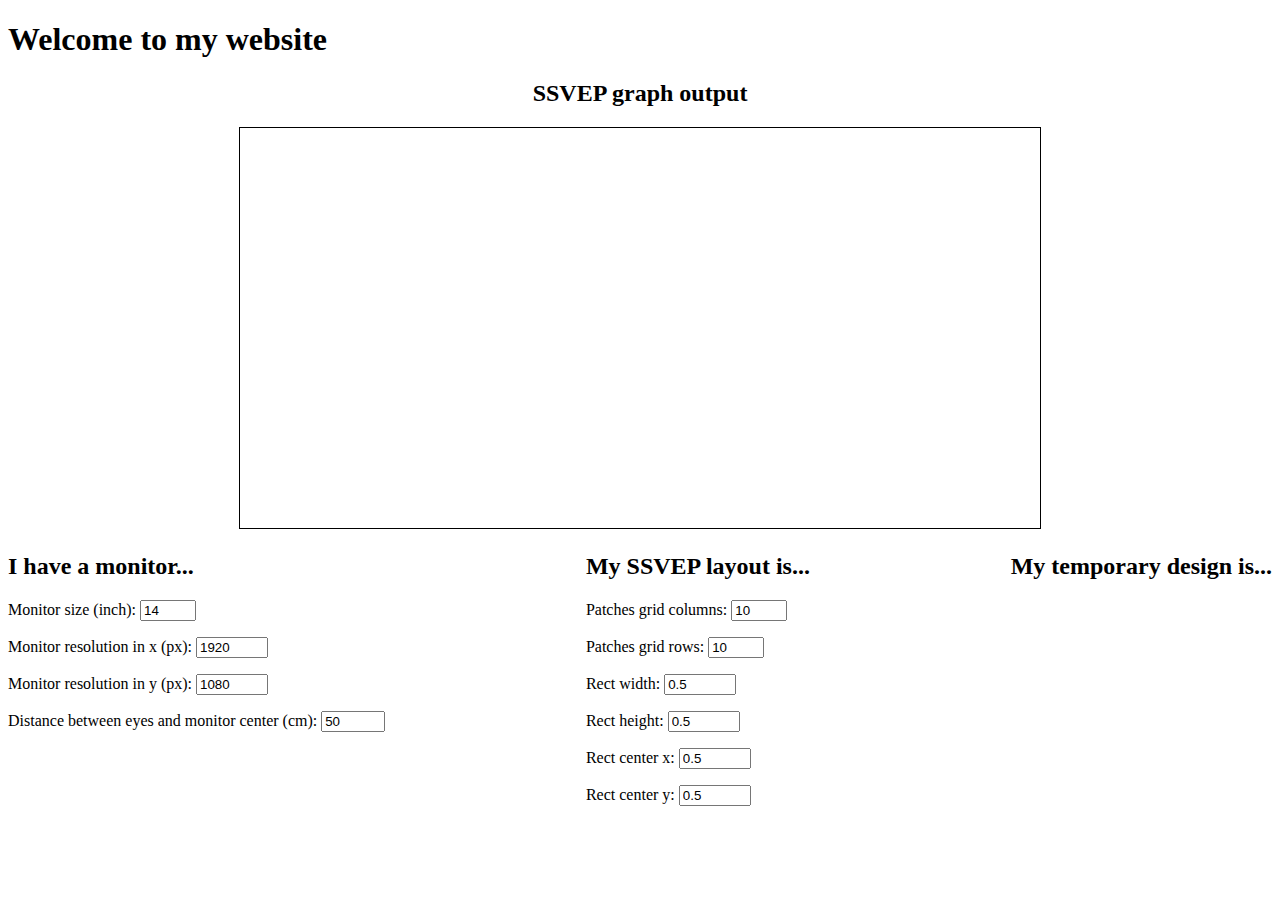
==== web/template/index.html @ 714a6a21 "Init commit" ====
<!DOCTYPE html>
<html lang="en">
<meta http-equiv="X-UA-Compatible" content="ie=edge">
<meta name="viewport" content="width=device-width, initial-scale=1.0">
<meta http-equiv="Content-Type" content="text/html;charset=UTF-8">

<head>

    <link rel="stylesheet" href="/static/css/style.css">
    <script src="/static/js/d3.v785.min.js"></script>

</head>

<body>
    <!--  -->
    <div>
        <h1>Welcome to my website</h1>
    </div>

    <!--  -->
    <div style="text-align: -webkit-center;">
        <h2>SSVEP graph output</h2>
        <canvas id="canvasSSVEPLayout" height="400px" width="800px" style="border:1px solid #000000;"></canvas>
    </div>

    <div style="display: flex; justify-content: space-between;">
        <!--  -->
        <div class="section">
            <h2>I have a monitor...</h2>
            <div class="controller">
                <p>
                    <span>Monitor size (inch):</span>
                    <input type="number" name="monitorSize" id="inputMonitorSize" value=14 step=1 min=9 max=27>
                </p>
                <p>
                    <span>Monitor resolution in x (px):</span>
                    <input type="number" name="monitorResolutionX" id="inputMonitorResolutionX" value=1920 step=1
                        min=800 max=3840>
                </p>
                <p>
                    <span>Monitor resolution in y (px):</span>
                    <input type="number" name="monitorResolutionY" id="inputMonitorResolutionY" value=1080 step=1
                        min=600 max=2160>
                </p>
                <p>
                    <span>Distance between eyes and monitor center (cm):</span>
                    <input type="number" name="distance" id="inputDistance" value=50 step=1 min=20 max=200>
                </p>
            </div>
        </div>

        <!--  -->
        <div class="section">
            <h2>My SSVEP layout is...</h2>
            <div class="controller">
                <p>
                    <span>Patches grid columns:</span>
                    <input type="number" name="patchesGridColumns" id="inputPatchesGridColumns" value=10 step=1 min=2
                        max=20>
                </p>
                <p>
                    <span>Patches grid rows:</span>
                    <input type="number" name="patchesGridRows" id="inputPatchesGridRows" value=10 step=1 min=2 max=20>
                </p>
                <p>
                    <span>Rect width:</span>
                    <input type="number" name="rectWidth" id="inputRectWidth" value=0.5 step=0.01 min=0.1 max=0.9>
                </p>
                <p>
                    <span>Rect height:</span>
                    <input type="number" name="rectHeight" id="inputRectHeight" value=0.5 step=0.01 min=0.1 max=0.9>
                </p>
                <p>
                    <span>Rect center x:</span>
                    <input type="number" name="rectCenterX" id="inputRectCenterX" value=0.5 step=0.01 min=0.1 max=0.9>
                </p>
                <p>
                    <span>Rect center y:</span>
                    <input type="number" name="rectCenterY" id="inputRectCenterY" value=0.5 step=0.01 min=0.1 max=0.9>
                </p>
            </div>
        </div>

        <!--  -->
        <div class="section">
            <h2>My temporary design is...</h2>
        </div>
    </div>


    <script src="static/js/commons.js"></script>
    <script src="static/js/handle-inputs.js"></script>

</body>

</html>
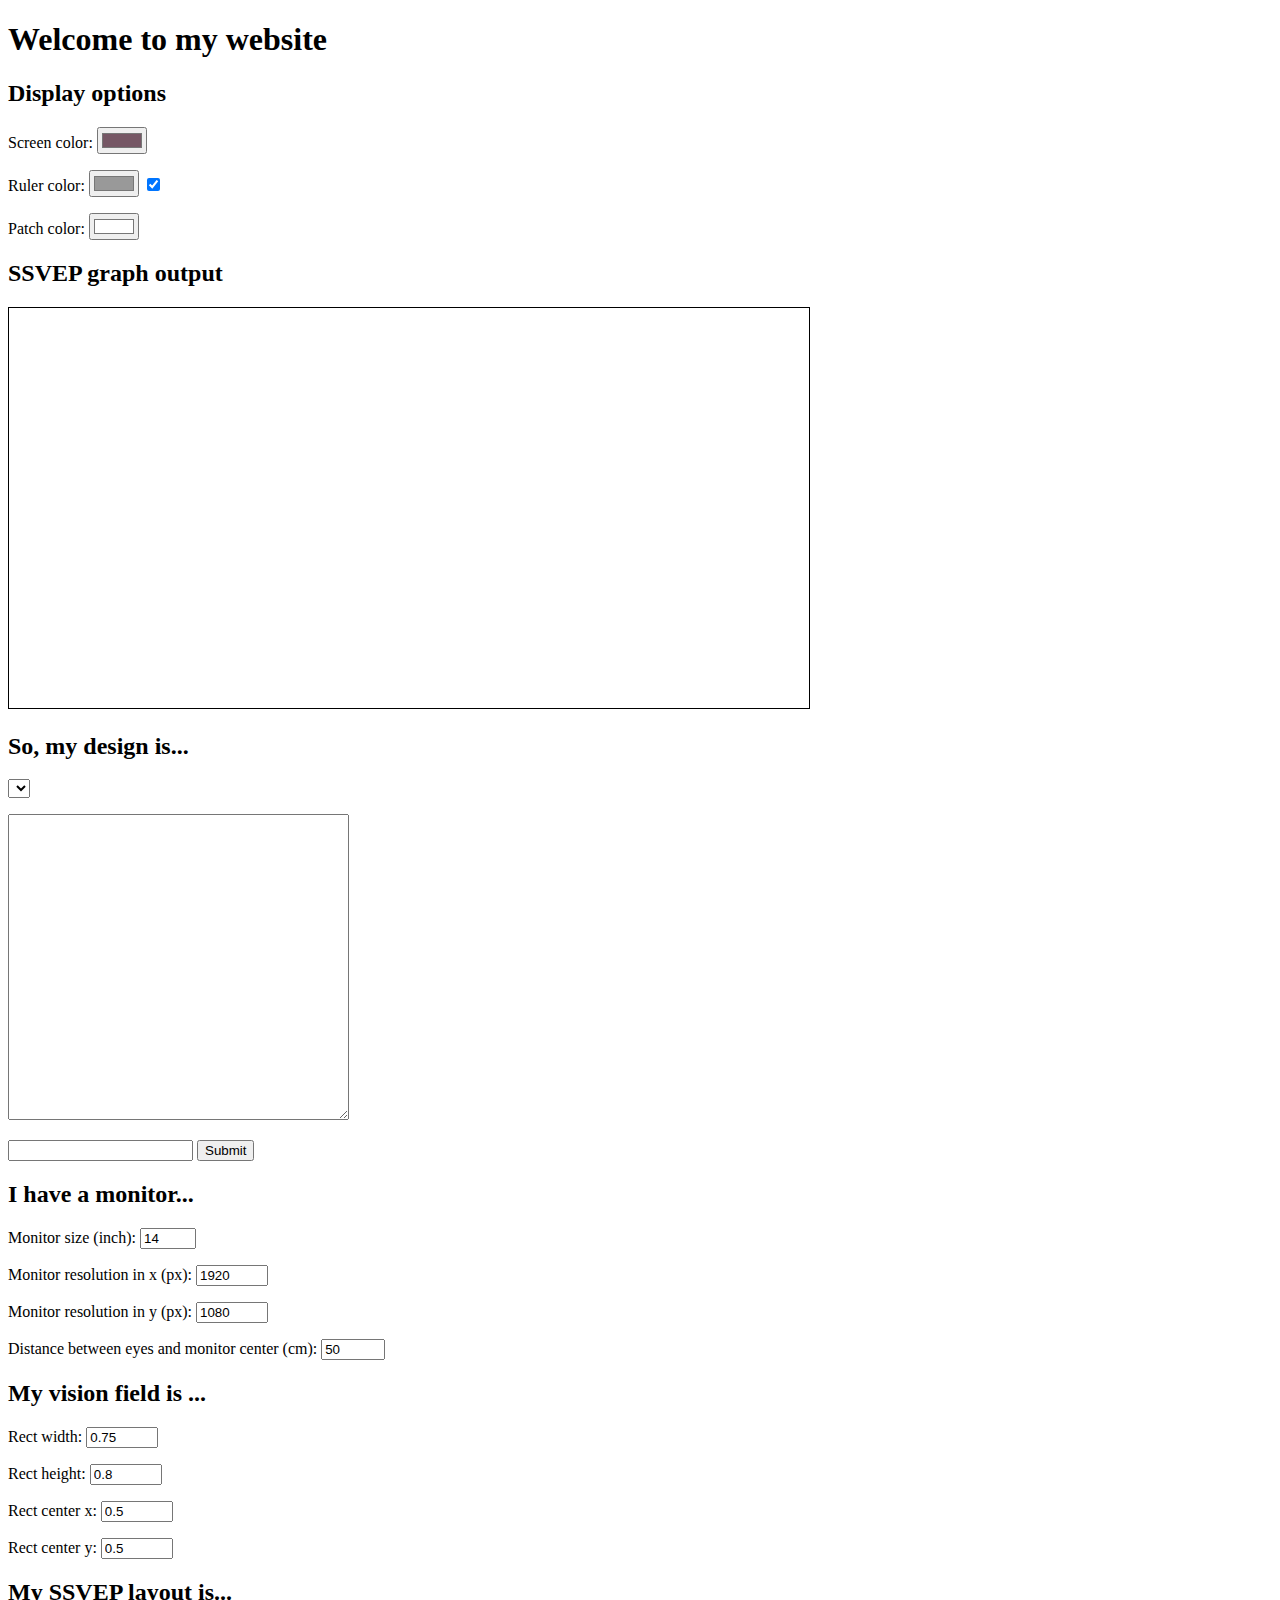
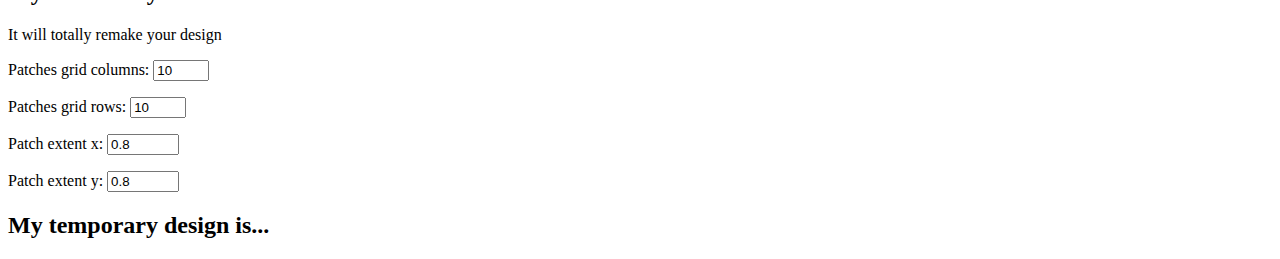
==== commit b78dbd1a: "Develop commit" ====
--- a/web/template/index.html
+++ b/web/template/index.html
@@ -18,66 +18,149 @@
     </div>
 
     <!--  -->
-    <div style="text-align: -webkit-center;">
-        <h2>SSVEP graph output</h2>
-        <canvas id="canvasSSVEPLayout" height="400px" width="800px" style="border:1px solid #000000;"></canvas>
+    <!-- <div style="text-align: -webkit-center;"> -->
+    <div class="flex">
+        <div>
+            <h2>Display options</h2>
+            <div class="controller">
+                <div>
+                    <p>Screen color:
+                        <input class="watchList" optionType="displayOption" type="color" name="screenColor"
+                            id="inputScreenColor" value="#765765">
+                    </p>
+                </div>
+                <div>
+                    <p>Ruler color:
+                        <input class="watchList" optionType="displayOption" type="color" name="rulerColor"
+                            id="inputRulerColor" value="#999999">
+                        <input class="watchList" optionType="displayOption" type="checkbox" name="rulerToggle"
+                            id="inputRulerToggle" checked="true">
+                    </p>
+                </div>
+                <div>
+                    <p>Patch color:
+                        <input class="watchList" optionType="displayOption" type="color" name="patchColor"
+                            id="inputPatchColor" value="#ffffff">
+                    </p>
+                </div>
+            </div>
+        </div>
+
+        <div>
+            <h2>SSVEP graph output</h2>
+            <canvas id="canvasSSVEPLayout" height="400px" width="800px" style="border:1px solid #000000;"></canvas>
+        </div>
+
+        <div>
+            <h2>So, my design is...</h2>
+            <div>
+                <select title="savedDesign" name="savedDesign" id="selectSavedDesign">
+                </select>
+            </div>
+            <form id='formCommitDesignText' action="commit" method="post">
+                <p>
+                    <textarea name="designText" id="textareaDesignText" cols="40" rows="20"></textarea>
+                </p>
+                <p>
+                    <input type="text" name="designName" id="inputDesignName">
+                    <input type="submit" value="Submit">
+                </p>
+            </form>
+        </div>
     </div>
 
-    <div style="display: flex; justify-content: space-between;">
+    <div class="flex">
         <!--  -->
         <div class="section">
             <h2>I have a monitor...</h2>
             <div class="controller">
-                <p>
-                    <span>Monitor size (inch):</span>
-                    <input type="number" name="monitorSize" id="inputMonitorSize" value=14 step=1 min=9 max=27>
-                </p>
-                <p>
-                    <span>Monitor resolution in x (px):</span>
-                    <input type="number" name="monitorResolutionX" id="inputMonitorResolutionX" value=1920 step=1
-                        min=800 max=3840>
-                </p>
-                <p>
-                    <span>Monitor resolution in y (px):</span>
-                    <input type="number" name="monitorResolutionY" id="inputMonitorResolutionY" value=1080 step=1
-                        min=600 max=2160>
-                </p>
-                <p>
-                    <span>Distance between eyes and monitor center (cm):</span>
-                    <input type="number" name="distance" id="inputDistance" value=50 step=1 min=20 max=200>
-                </p>
+                <div>
+                    <p>
+                        <span>Monitor size (inch):</span>
+                        <input class="watchList" optionType="displayOption" type="number" name="monitorSize"
+                            id="inputMonitorSize" value=14 step=1 min=9 max=27>
+                    </p>
+                    <p>
+                        <span>Monitor resolution in x (px):</span>
+                        <input class="watchList" optionType="displayOption" type="number" name="monitorResolutionX"
+                            id="inputMonitorResolutionX" value=1920 step=1 min=800 max=3840>
+                    </p>
+                    <p>
+                        <span>Monitor resolution in y (px):</span>
+                        <input class="watchList" optionType="displayOption" type="number" name="monitorResolutionY"
+                            id="inputMonitorResolutionY" value=1080 step=1 min=600 max=2160>
+                    </p>
+                </div>
+                <div>
+                    <p>
+                        <span>Distance between eyes and monitor center (cm):</span>
+                        <input class="watchList" optionType="displayOption" type="number" name="distance"
+                            id="inputDistance" value=50 step=1 min=20 max=200>
+                    </p>
+                </div>
+
+
+            </div>
+        </div>
+
+        <!--  -->
+        <div class="section">
+            <h2>My vision field is ...</h2>
+            <div class="controller">
+                <div>
+                    <p>
+                        <span>Rect width:</span>
+                        <input class="watchList" optionType="displayOption" type="number" name="rectWidth"
+                            id="inputRectWidth" value=0.75 step=0.01 min=0.1 max=1.0>
+                    </p>
+                    <p>
+                        <span>Rect height:</span>
+                        <input class="watchList" optionType="displayOption" type="number" name="rectHeight"
+                            id="inputRectHeight" value=0.8 step=0.01 min=0.1 max=1.0>
+                    </p>
+                    <p>
+                        <span>Rect center x:</span>
+                        <input class="watchList" optionType="displayOption" type="number" name="rectCenterX"
+                            id="inputRectCenterX" value=0.5 step=0.01 min=0.1 max=0.9>
+                    </p>
+                    <p>
+                        <span>Rect center y:</span>
+                        <input class="watchList" optionType="displayOption" type="number" name="rectCenterY"
+                            id="inputRectCenterY" value=0.5 step=0.01 min=0.1 max=0.9>
+                    </p>
+                </div>
             </div>
         </div>
 
         <!--  -->
         <div class="section">
             <h2>My SSVEP layout is...</h2>
+            <p class="attention">It will totally remake your design</p>
             <div class="controller">
-                <p>
-                    <span>Patches grid columns:</span>
-                    <input type="number" name="patchesGridColumns" id="inputPatchesGridColumns" value=10 step=1 min=2
-                        max=20>
-                </p>
-                <p>
-                    <span>Patches grid rows:</span>
-                    <input type="number" name="patchesGridRows" id="inputPatchesGridRows" value=10 step=1 min=2 max=20>
-                </p>
-                <p>
-                    <span>Rect width:</span>
-                    <input type="number" name="rectWidth" id="inputRectWidth" value=0.5 step=0.01 min=0.1 max=0.9>
-                </p>
-                <p>
-                    <span>Rect height:</span>
-                    <input type="number" name="rectHeight" id="inputRectHeight" value=0.5 step=0.01 min=0.1 max=0.9>
-                </p>
-                <p>
-                    <span>Rect center x:</span>
-                    <input type="number" name="rectCenterX" id="inputRectCenterX" value=0.5 step=0.01 min=0.1 max=0.9>
-                </p>
-                <p>
-                    <span>Rect center y:</span>
-                    <input type="number" name="rectCenterY" id="inputRectCenterY" value=0.5 step=0.01 min=0.1 max=0.9>
-                </p>
+
+                <div>
+                    <p>
+                        <span>Patches grid columns:</span>
+                        <input class="watchList" type="number" name="patchesGridColumns" id="inputPatchesGridColumns"
+                            value=10 step=1 min=1 max=20>
+                    </p>
+                    <p>
+                        <span>Patches grid rows:</span>
+                        <input class="watchList" type="number" name="patchesGridRows" id="inputPatchesGridRows" value=10
+                            step=1 min=1 max=20>
+                    </p>
+                    <p>
+                        <span>Patch extent x:</span>
+                        <input class="watchList" type="number" name="patchExtentX" id="inputPatchExtentX" value=0.8
+                            step=0.01 min=0.1 max=1.0>
+                    </p>
+
+                    <p>
+                        <span>Patch extent y:</span>
+                        <input class="watchList" type="number" name="patchExtentY" id="inputPatchExtentY" value=0.8
+                            step=0.01 min=0.1 max=1.0>
+                    </p>
+                </div>
             </div>
         </div>
 
@@ -90,6 +173,7 @@
 
     <script src="static/js/commons.js"></script>
     <script src="static/js/handle-inputs.js"></script>
+    <script src="static/js/session-manager.js"></script>
 
 </body>
 
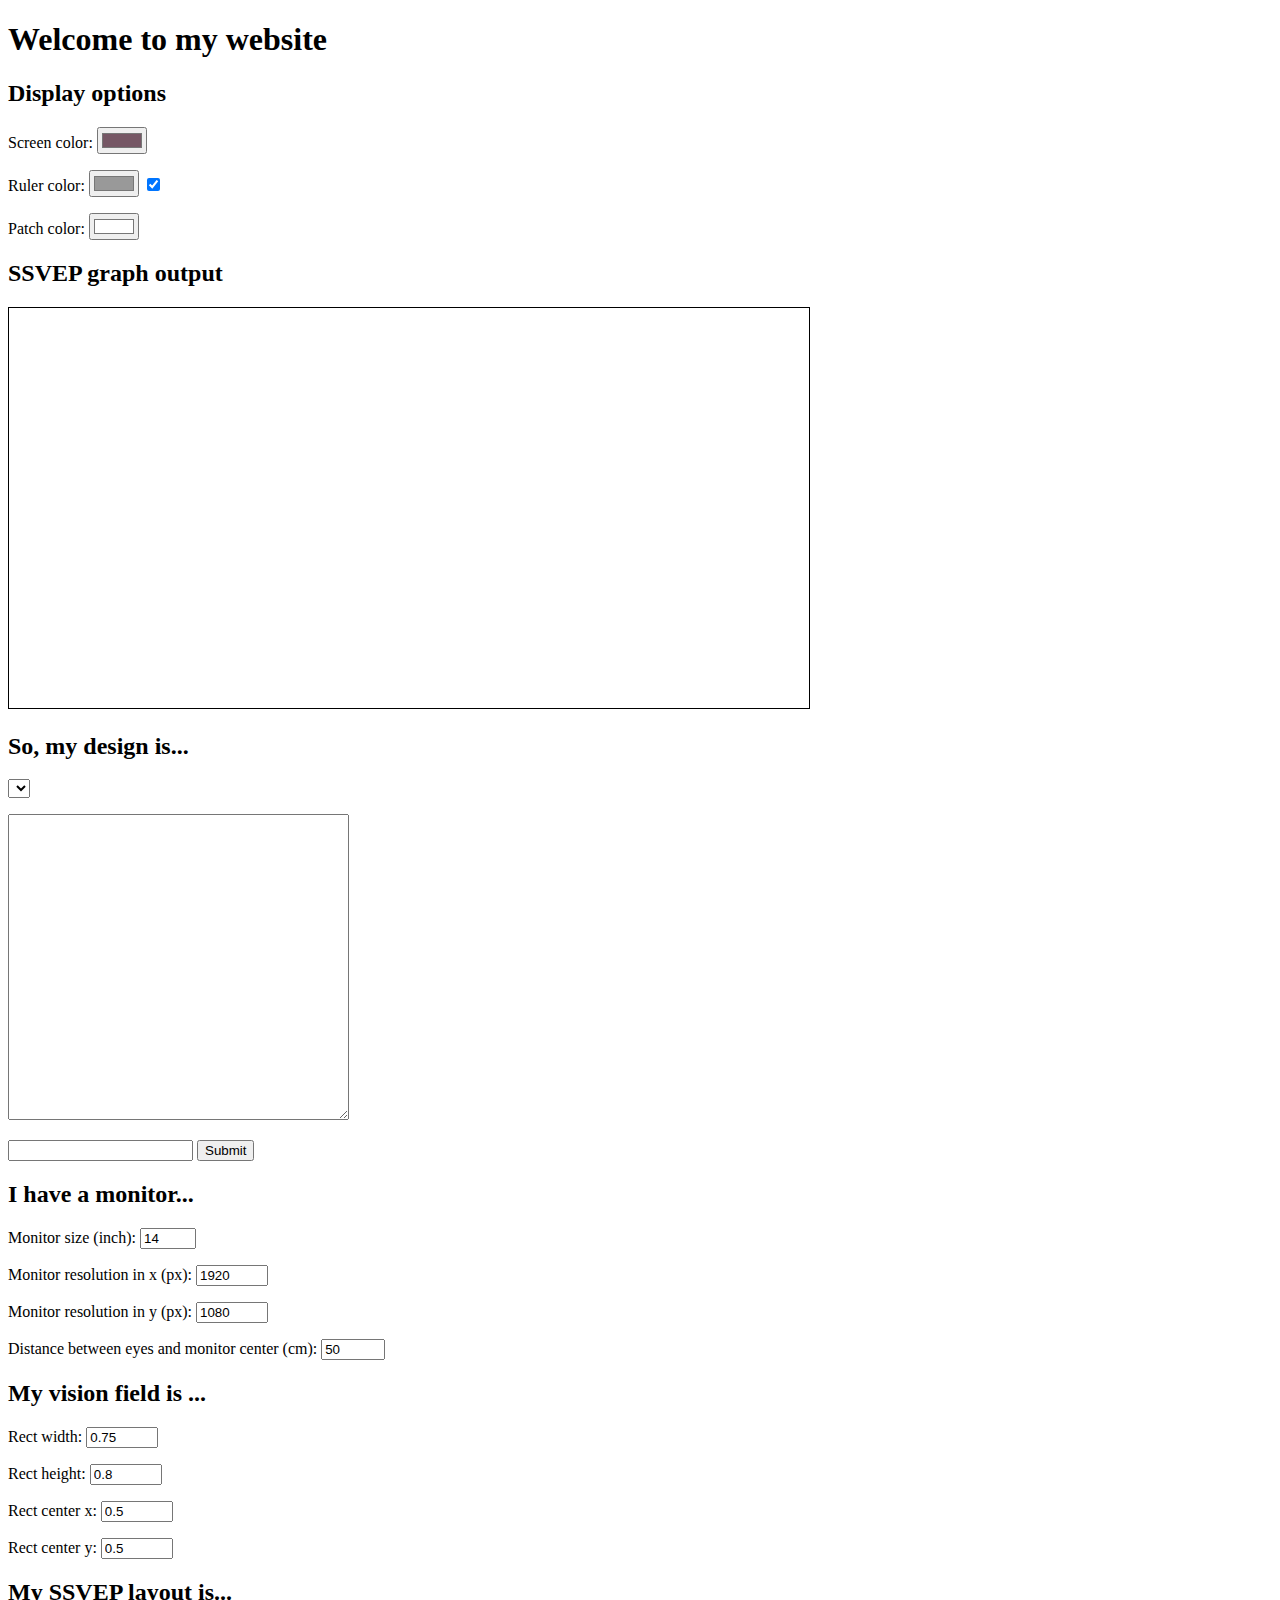
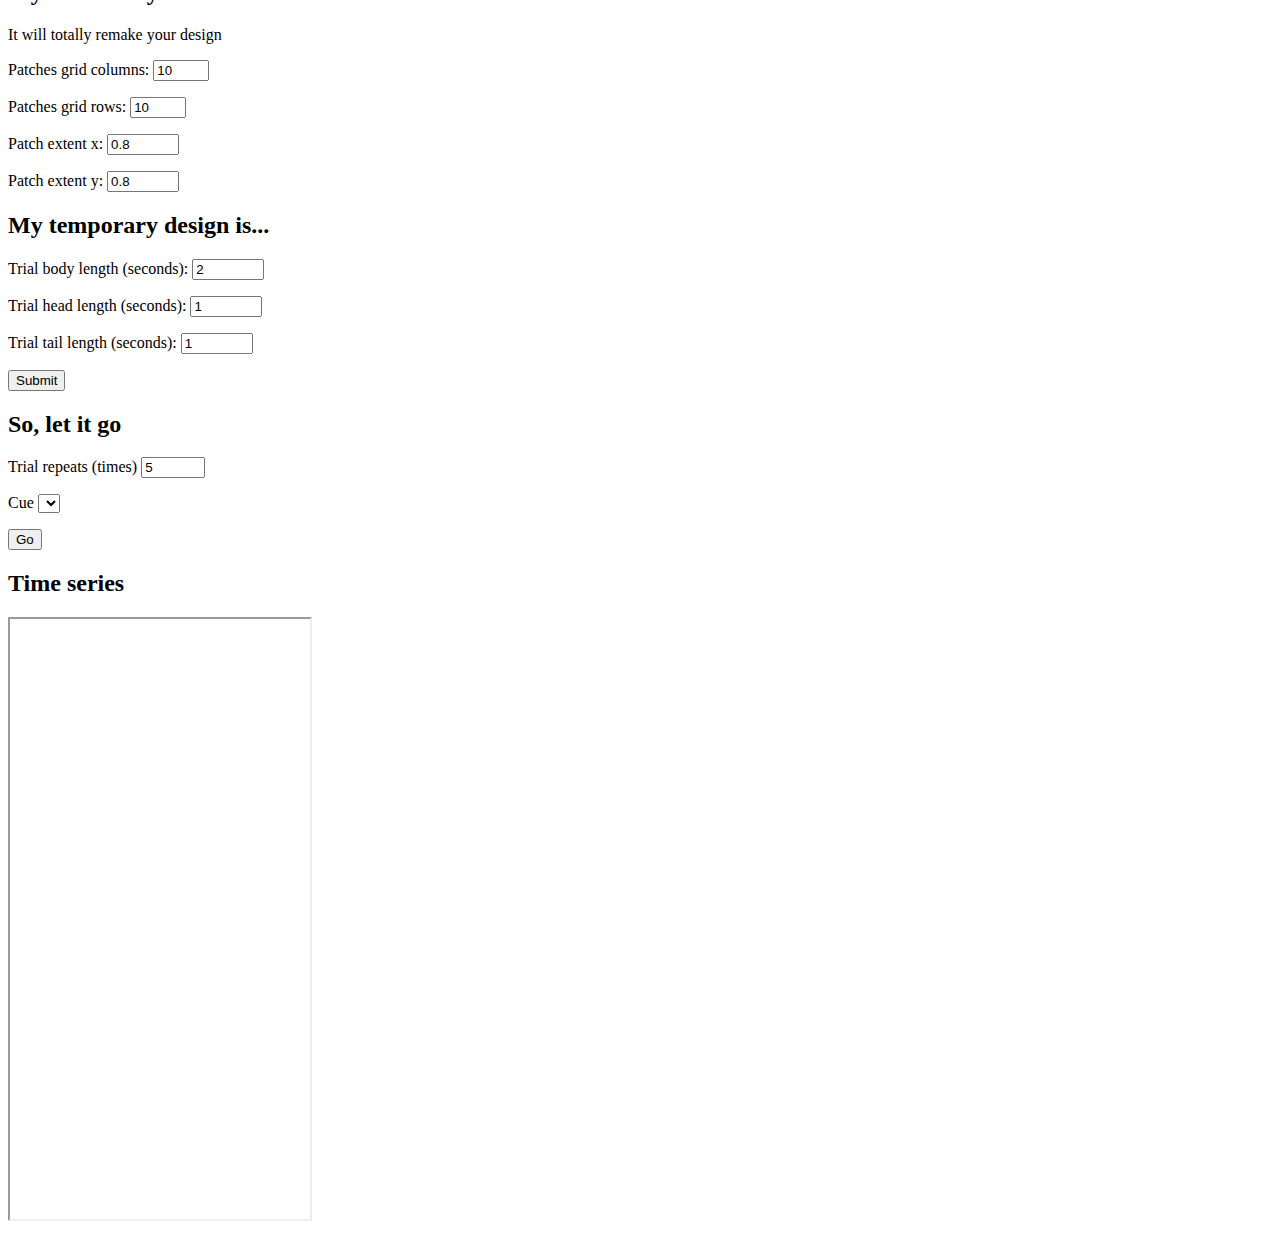
==== commit ea810f62: "Develop update" ====
--- a/web/template/index.html
+++ b/web/template/index.html
@@ -11,7 +11,7 @@
 
 </head>
 
-<body>
+<body class="fullWidth">
     <!--  -->
     <div>
         <h1>Welcome to my website</h1>
@@ -25,21 +25,21 @@
             <div class="controller">
                 <div>
                     <p>Screen color:
-                        <input class="watchList" optionType="displayOption" type="color" name="screenColor"
+                        <input class="SSVEPLayoutWatchList" optionType="displayOption" type="color" name="screenColor"
                             id="inputScreenColor" value="#765765">
                     </p>
                 </div>
                 <div>
                     <p>Ruler color:
-                        <input class="watchList" optionType="displayOption" type="color" name="rulerColor"
+                        <input class="SSVEPLayoutWatchList" optionType="displayOption" type="color" name="rulerColor"
                             id="inputRulerColor" value="#999999">
-                        <input class="watchList" optionType="displayOption" type="checkbox" name="rulerToggle"
-                            id="inputRulerToggle" checked="true">
+                        <input class="SSVEPLayoutWatchList" optionType="displayOption" type="checkbox"
+                            name="rulerToggle" id="inputRulerToggle" checked="true">
                     </p>
                 </div>
                 <div>
                     <p>Patch color:
-                        <input class="watchList" optionType="displayOption" type="color" name="patchColor"
+                        <input class="SSVEPLayoutWatchList" optionType="displayOption" type="color" name="patchColor"
                             id="inputPatchColor" value="#ffffff">
                     </p>
                 </div>
@@ -77,24 +77,24 @@
                 <div>
                     <p>
                         <span>Monitor size (inch):</span>
-                        <input class="watchList" optionType="displayOption" type="number" name="monitorSize"
+                        <input class="SSVEPLayoutWatchList" optionType="displayOption" type="number" name="monitorSize"
                             id="inputMonitorSize" value=14 step=1 min=9 max=27>
                     </p>
                     <p>
                         <span>Monitor resolution in x (px):</span>
-                        <input class="watchList" optionType="displayOption" type="number" name="monitorResolutionX"
-                            id="inputMonitorResolutionX" value=1920 step=1 min=800 max=3840>
+                        <input class="SSVEPLayoutWatchList" optionType="displayOption" type="number"
+                            name="monitorResolutionX" id="inputMonitorResolutionX" value=1920 step=1 min=800 max=3840>
                     </p>
                     <p>
                         <span>Monitor resolution in y (px):</span>
-                        <input class="watchList" optionType="displayOption" type="number" name="monitorResolutionY"
-                            id="inputMonitorResolutionY" value=1080 step=1 min=600 max=2160>
+                        <input class="SSVEPLayoutWatchList" optionType="displayOption" type="number"
+                            name="monitorResolutionY" id="inputMonitorResolutionY" value=1080 step=1 min=600 max=2160>
                     </p>
                 </div>
                 <div>
                     <p>
                         <span>Distance between eyes and monitor center (cm):</span>
-                        <input class="watchList" optionType="displayOption" type="number" name="distance"
+                        <input class="SSVEPLayoutWatchList" optionType="displayOption" type="number" name="distance"
                             id="inputDistance" value=50 step=1 min=20 max=200>
                     </p>
                 </div>
@@ -110,22 +110,22 @@
                 <div>
                     <p>
                         <span>Rect width:</span>
-                        <input class="watchList" optionType="displayOption" type="number" name="rectWidth"
+                        <input class="SSVEPLayoutWatchList" optionType="displayOption" type="number" name="rectWidth"
                             id="inputRectWidth" value=0.75 step=0.01 min=0.1 max=1.0>
                     </p>
                     <p>
                         <span>Rect height:</span>
-                        <input class="watchList" optionType="displayOption" type="number" name="rectHeight"
+                        <input class="SSVEPLayoutWatchList" optionType="displayOption" type="number" name="rectHeight"
                             id="inputRectHeight" value=0.8 step=0.01 min=0.1 max=1.0>
                     </p>
                     <p>
                         <span>Rect center x:</span>
-                        <input class="watchList" optionType="displayOption" type="number" name="rectCenterX"
+                        <input class="SSVEPLayoutWatchList" optionType="displayOption" type="number" name="rectCenterX"
                             id="inputRectCenterX" value=0.5 step=0.01 min=0.1 max=0.9>
                     </p>
                     <p>
                         <span>Rect center y:</span>
-                        <input class="watchList" optionType="displayOption" type="number" name="rectCenterY"
+                        <input class="SSVEPLayoutWatchList" optionType="displayOption" type="number" name="rectCenterY"
                             id="inputRectCenterY" value=0.5 step=0.01 min=0.1 max=0.9>
                     </p>
                 </div>
@@ -137,42 +137,99 @@
             <h2>My SSVEP layout is...</h2>
             <p class="attention">It will totally remake your design</p>
             <div class="controller">
-
                 <div>
                     <p>
                         <span>Patches grid columns:</span>
-                        <input class="watchList" type="number" name="patchesGridColumns" id="inputPatchesGridColumns"
-                            value=10 step=1 min=1 max=20>
+                        <input class="SSVEPLayoutWatchList" type="number" name="patchesGridColumns"
+                            id="inputPatchesGridColumns" value=10 step=1 min=1 max=20>
                     </p>
                     <p>
                         <span>Patches grid rows:</span>
-                        <input class="watchList" type="number" name="patchesGridRows" id="inputPatchesGridRows" value=10
-                            step=1 min=1 max=20>
+                        <input class="SSVEPLayoutWatchList" type="number" name="patchesGridRows"
+                            id="inputPatchesGridRows" value=10 step=1 min=1 max=20>
                     </p>
                     <p>
                         <span>Patch extent x:</span>
-                        <input class="watchList" type="number" name="patchExtentX" id="inputPatchExtentX" value=0.8
-                            step=0.01 min=0.1 max=1.0>
+                        <input class="SSVEPLayoutWatchList" type="number" name="patchExtentX" id="inputPatchExtentX"
+                            value=0.8 step=0.01 min=0.1 max=1.0>
                     </p>
 
                     <p>
                         <span>Patch extent y:</span>
-                        <input class="watchList" type="number" name="patchExtentY" id="inputPatchExtentY" value=0.8
-                            step=0.01 min=0.1 max=1.0>
-                    </p>
-                </div>
-            </div>
-        </div>
-
+                        <input class="SSVEPLayoutWatchList" type="number" name="patchExtentY" id="inputPatchExtentY"
+                            value=0.8 step=0.01 min=0.1 max=1.0>
+                    </p>
+                </div>
+            </div>
+        </div>
+
+
+    </div>
+
+    <div class="flex">
         <!--  -->
         <div class="section">
             <h2>My temporary design is...</h2>
-        </div>
-    </div>
-
+            <div class="controller">
+
+                <form action="commitTemporal" target="timeSeriesIframe" method="post">
+                    <p>
+                        <span>Trial body length (seconds):</span>
+                        <input class="SSVEPTemporalWatchList" type="number" name="trialBodyLength"
+                            id="inputTrialBodyLength" value=2 min=0.1 max=10.0 step=0.1>
+                    </p>
+
+                    <p>
+                        <span>Trial head length (seconds):</span>
+                        <input class="SSVEPTemporalWatchList" type="number" name="trialHeadLength"
+                            id="inputTrialHeadLength" value=1 min=0.1 max=10.0 step=0.1>
+                    </p>
+
+                    <p>
+                        <span>Trial tail length (seconds):</span>
+                        <input class="SSVEPTemporalWatchList" type="number" name="trialTailLength"
+                            id="inputTrialTailLength" value=1 min=0.1 max=10.0 step=0.1>
+                    </p>
+
+                    <textarea name="designText" style="display:none" id="clonedTextareaDesignText" cols="40"
+                        rows="20"></textarea>
+                    <input type="submit" value="Submit">
+
+                </form>
+            </div>
+
+            <!--  -->
+            <div class="section">
+                <h2>So, let it go</h2>
+                <div class="controller">
+                    <div>
+                        <p>
+                            <span>Trial repeats (times)</span>
+                            <input type="number" name="trialRepeats" id="inputTrialRepeats" value=5 min=1 max=100
+                                step=1>
+                        </p>
+                    </div>
+                    <div>
+                        <p>
+                            <span>Cue</span>
+                            <select name="cue" id="selectCue"></select>
+                        </p>
+                    </div>
+                    <div>
+                        <input id="inputGoButton" type="button" value="Go">
+                    </div>
+                </div>
+            </div>
+
+        </div>
+        <div>
+            <h2>Time series</h2>
+            <iframe class="width3quarters" height="600px" name="timeSeriesIframe"></iframe>
+        </div>
+    </div>
 
     <script src="static/js/commons.js"></script>
-    <script src="static/js/handle-inputs.js"></script>
+    <script src="static/js/handle-layout-inputs.js"></script>
     <script src="static/js/session-manager.js"></script>
 
 </body>
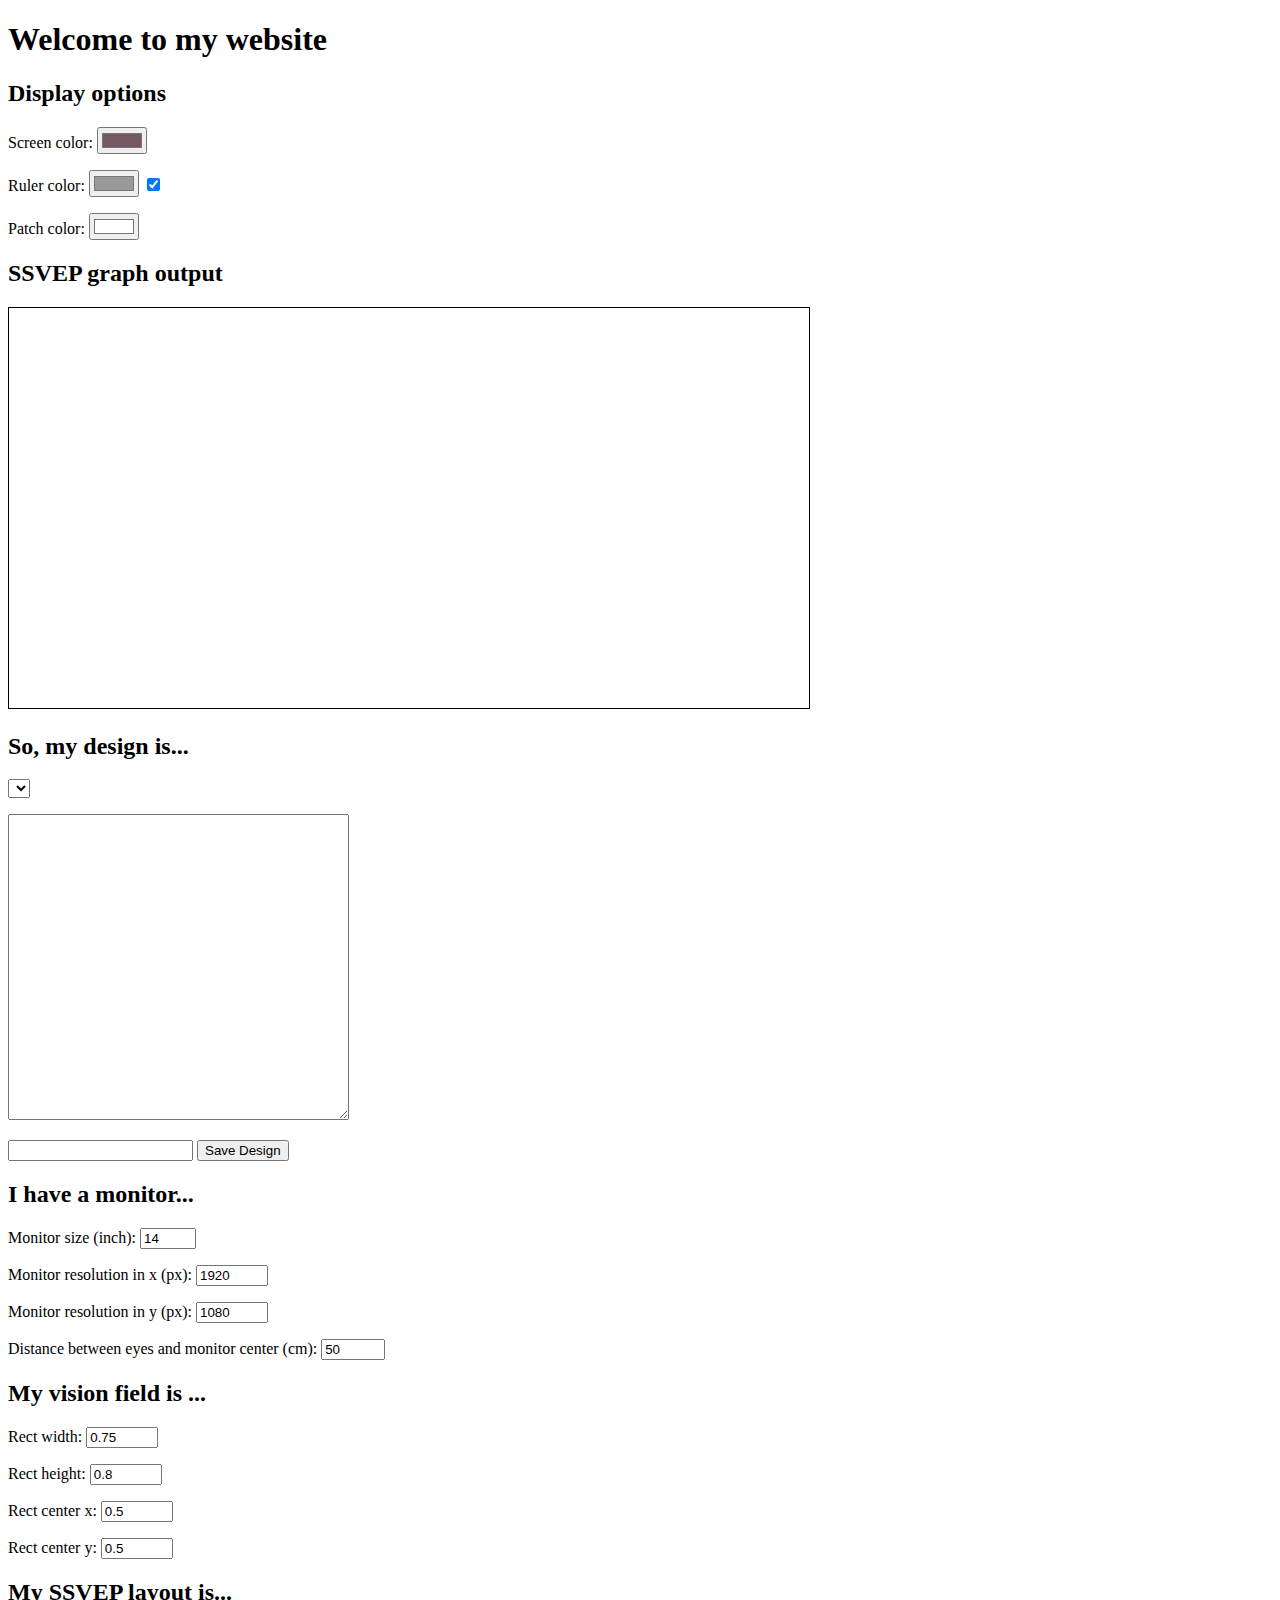
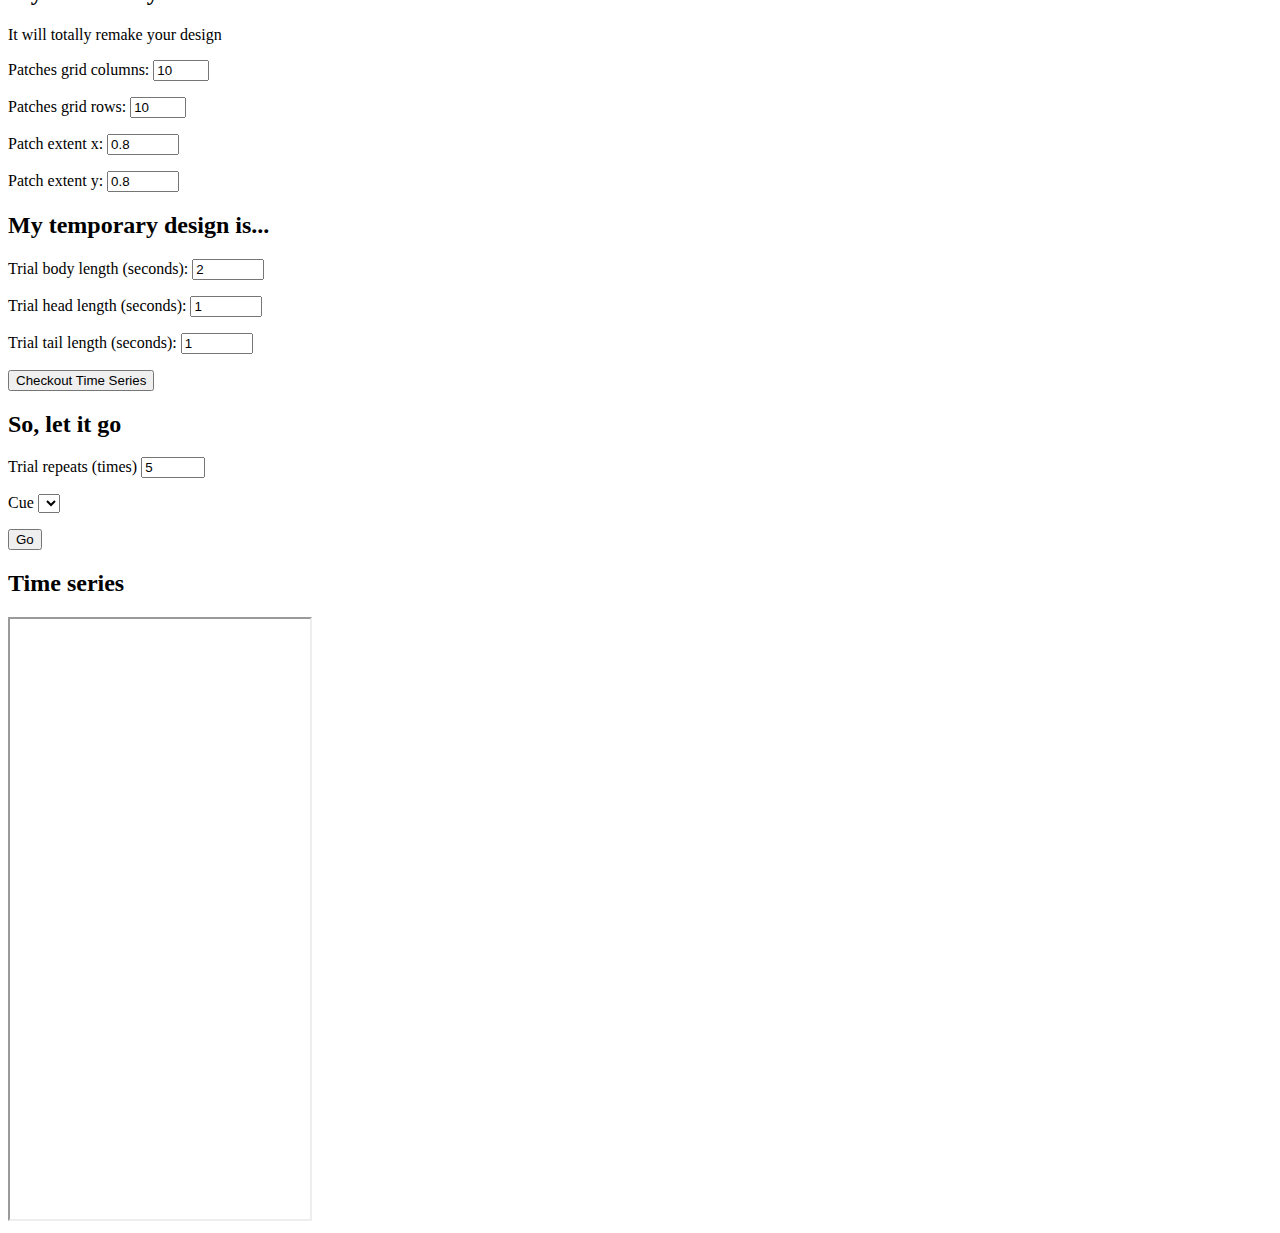
==== commit 65038709: "Develop update" ====
--- a/web/template/index.html
+++ b/web/template/index.html
@@ -63,7 +63,7 @@
                 </p>
                 <p>
                     <input type="text" name="designName" id="inputDesignName">
-                    <input type="submit" value="Submit">
+                    <input type="submit" value="Save Design">
                 </p>
             </form>
         </div>
@@ -193,38 +193,39 @@
 
                     <textarea name="designText" style="display:none" id="clonedTextareaDesignText" cols="40"
                         rows="20"></textarea>
-                    <input type="submit" value="Submit">
+                    <input type="submit" value="Checkout Time Series">
 
                 </form>
             </div>
-
-            <!--  -->
-            <div class="section">
-                <h2>So, let it go</h2>
-                <div class="controller">
-                    <div>
-                        <p>
-                            <span>Trial repeats (times)</span>
-                            <input type="number" name="trialRepeats" id="inputTrialRepeats" value=5 min=1 max=100
-                                step=1>
-                        </p>
-                    </div>
-                    <div>
-                        <p>
-                            <span>Cue</span>
-                            <select name="cue" id="selectCue"></select>
-                        </p>
-                    </div>
-                    <div>
-                        <input id="inputGoButton" type="button" value="Go">
-                    </div>
-                </div>
-            </div>
-
-        </div>
+        </div>
+
+        <!--  -->
+        <div class="section">
+            <h2>So, let it go</h2>
+            <div class="controller">
+                <div>
+                    <p>
+                        <span>Trial repeats (times)</span>
+                        <input type="number" name="trialRepeats" id="inputTrialRepeats" value=5 min=1 max=100 step=1>
+                    </p>
+                </div>
+                <div>
+                    <p>
+                        <span>Cue</span>
+                        <select name="cue" id="selectCue"></select>
+                    </p>
+                </div>
+                <div>
+                    <input id="inputGoButton" type="button" value="Go">
+                </div>
+            </div>
+        </div>
+
+    </div>
+    <div>
         <div>
             <h2>Time series</h2>
-            <iframe class="width3quarters" height="600px" name="timeSeriesIframe"></iframe>
+            <iframe class="fullWidth" height="600px" name="timeSeriesIframe"></iframe>
         </div>
     </div>
 
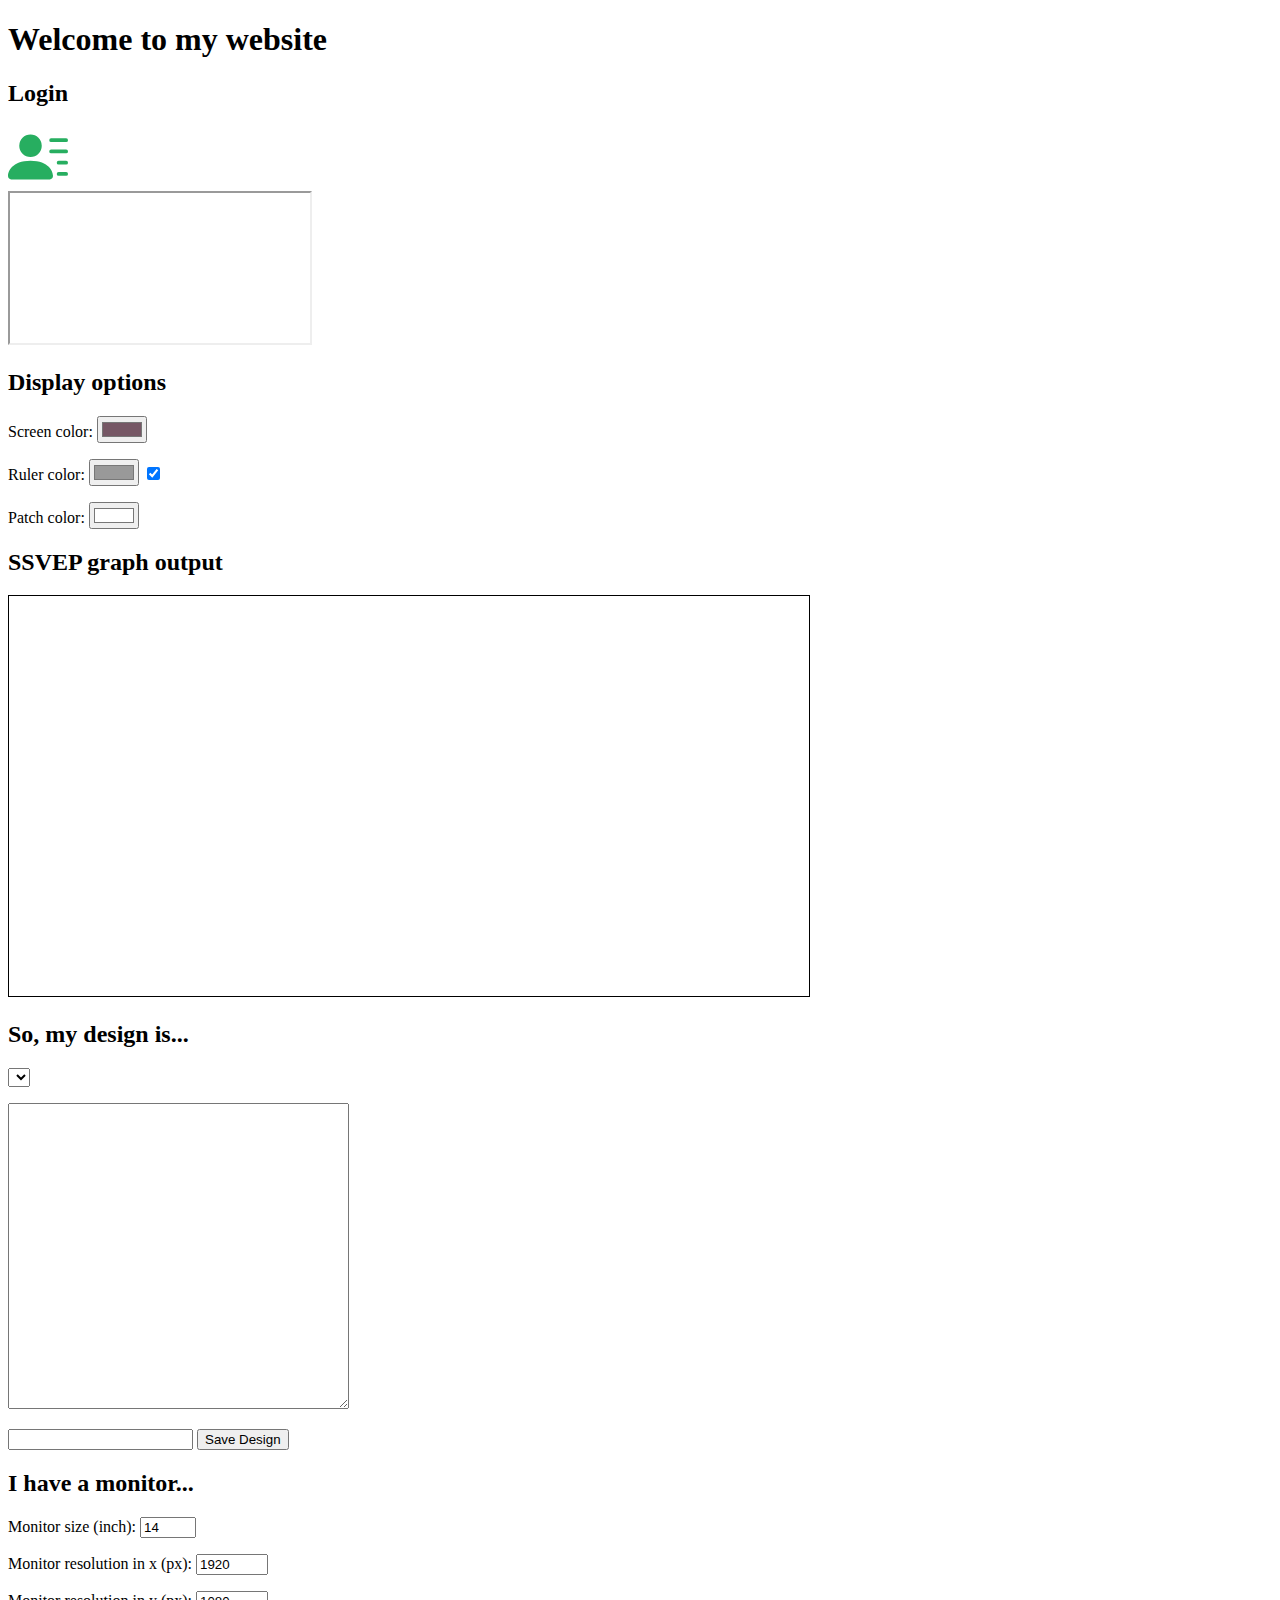
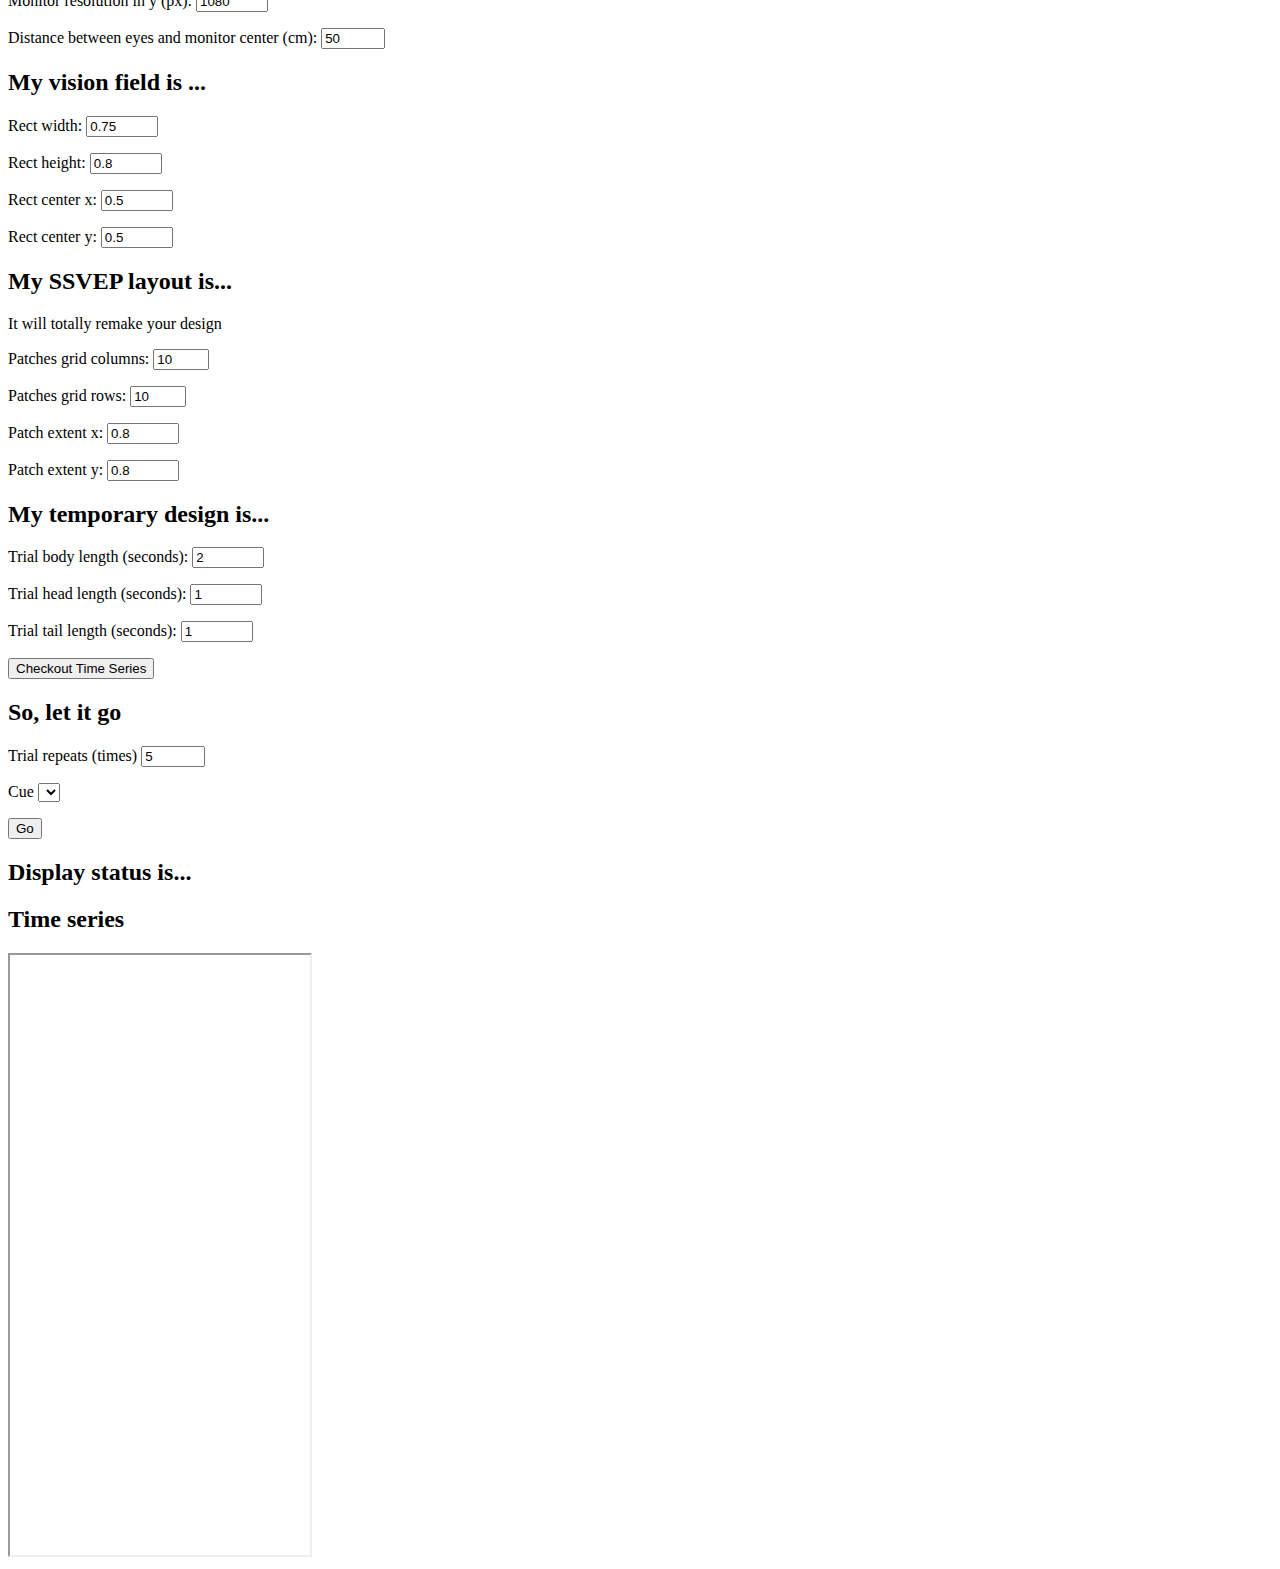
==== commit 754c64ee: "Develop update" ====
--- a/web/template/index.html
+++ b/web/template/index.html
@@ -13,8 +13,34 @@
 
 <body class="fullWidth">
     <!--  -->
+    <div class="flex">
+        <div>
+            <h1>Welcome to my website</h1>
+        </div>
+        <div class="flex" id="divUserLogin">
+            <h2>Login</h2>
+            <svg xmlns="http://www.w3.org/2000/svg" width="60" height="60" fill="#27ae60" viewBox="0 0 16 16">
+                <path
+                    d="M6 8a3 3 0 1 0 0-6 3 3 0 0 0 0 6m-5 6s-1 0-1-1 1-4 6-4 6 3 6 4-1 1-1 1zM11 3.5a.5.5 0 0 1 .5-.5h4a.5.5 0 0 1 0 1h-4a.5.5 0 0 1-.5-.5m.5 2.5a.5.5 0 0 0 0 1h4a.5.5 0 0 0 0-1zm2 3a.5.5 0 0 0 0 1h2a.5.5 0 0 0 0-1zm0 3a.5.5 0 0 0 0 1h2a.5.5 0 0 0 0-1z" />
+            </svg>
+        </div>
+    </div>
+
     <div>
-        <h1>Welcome to my website</h1>
+        <form id="formUserLogin" style="display:none" action="setUserProfile" target="userLoginIframe" method="post">
+            <fieldset>
+                <h2 class="fs-title">Personal Details</h2>
+                <h3 class="fs-subtitle">Welcome to our experiment</h3>
+                <input type="text" name="fname" placeholder="First Name" />
+                <input type="text" name="lname" placeholder="Last Name" />
+                <input type="text" name="phone" placeholder="Phone" />
+                <textarea name="address" placeholder="Address"></textarea>
+                <input type="submit" value="SubmitUserProfile">
+                <!-- <input type="button" name="previous" class="previous action-button" value="Previous" />
+                <a href="https://twitter.com/GoktepeAtakan" class="submit action-button" target="_top">Submit</a> -->
+            </fieldset>
+        </form>
+        <iframe class="invisible" name="userLoginIframe"></iframe>
     </div>
 
     <!--  -->
@@ -221,6 +247,13 @@
             </div>
         </div>
 
+        <!--  -->
+        <div class="section">
+            <h2>Display status is...</h2>
+            <div id="divDisplayStatus">
+            </div>
+        </div>
+
     </div>
     <div>
         <div>
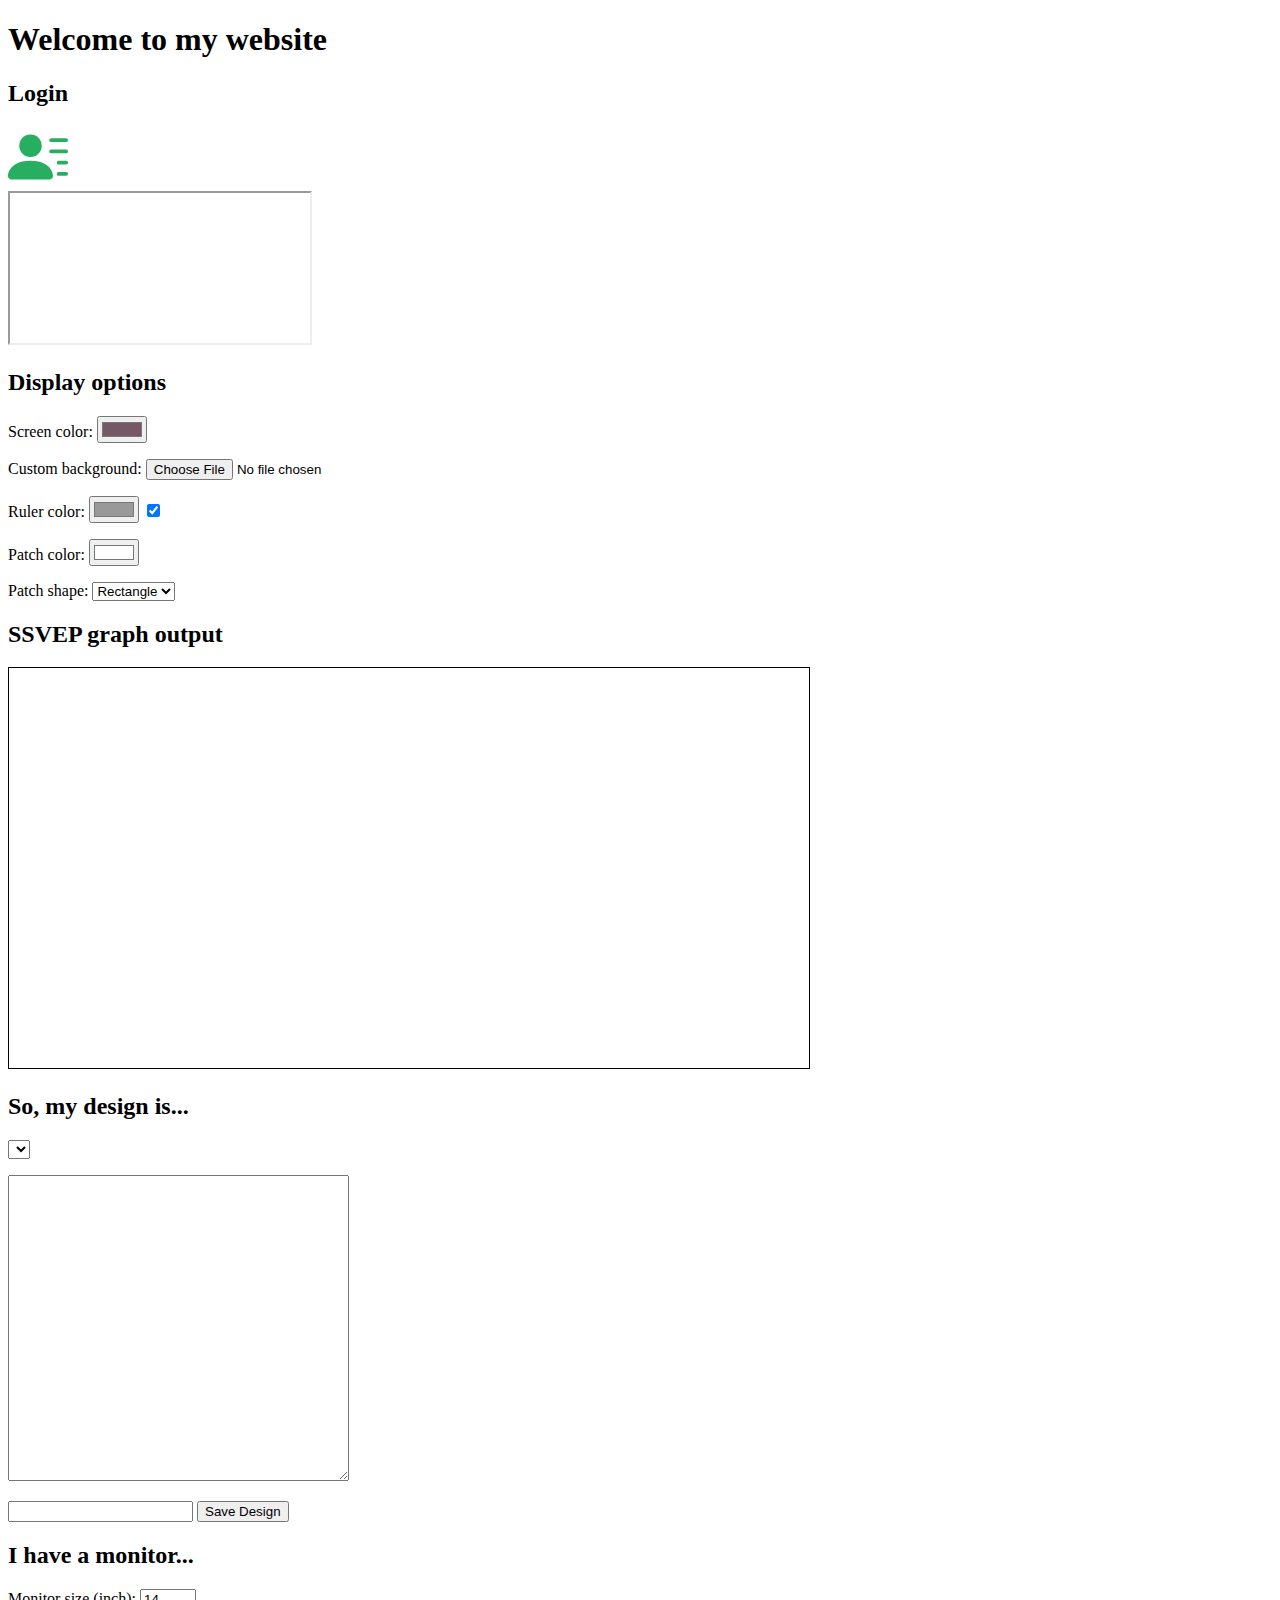
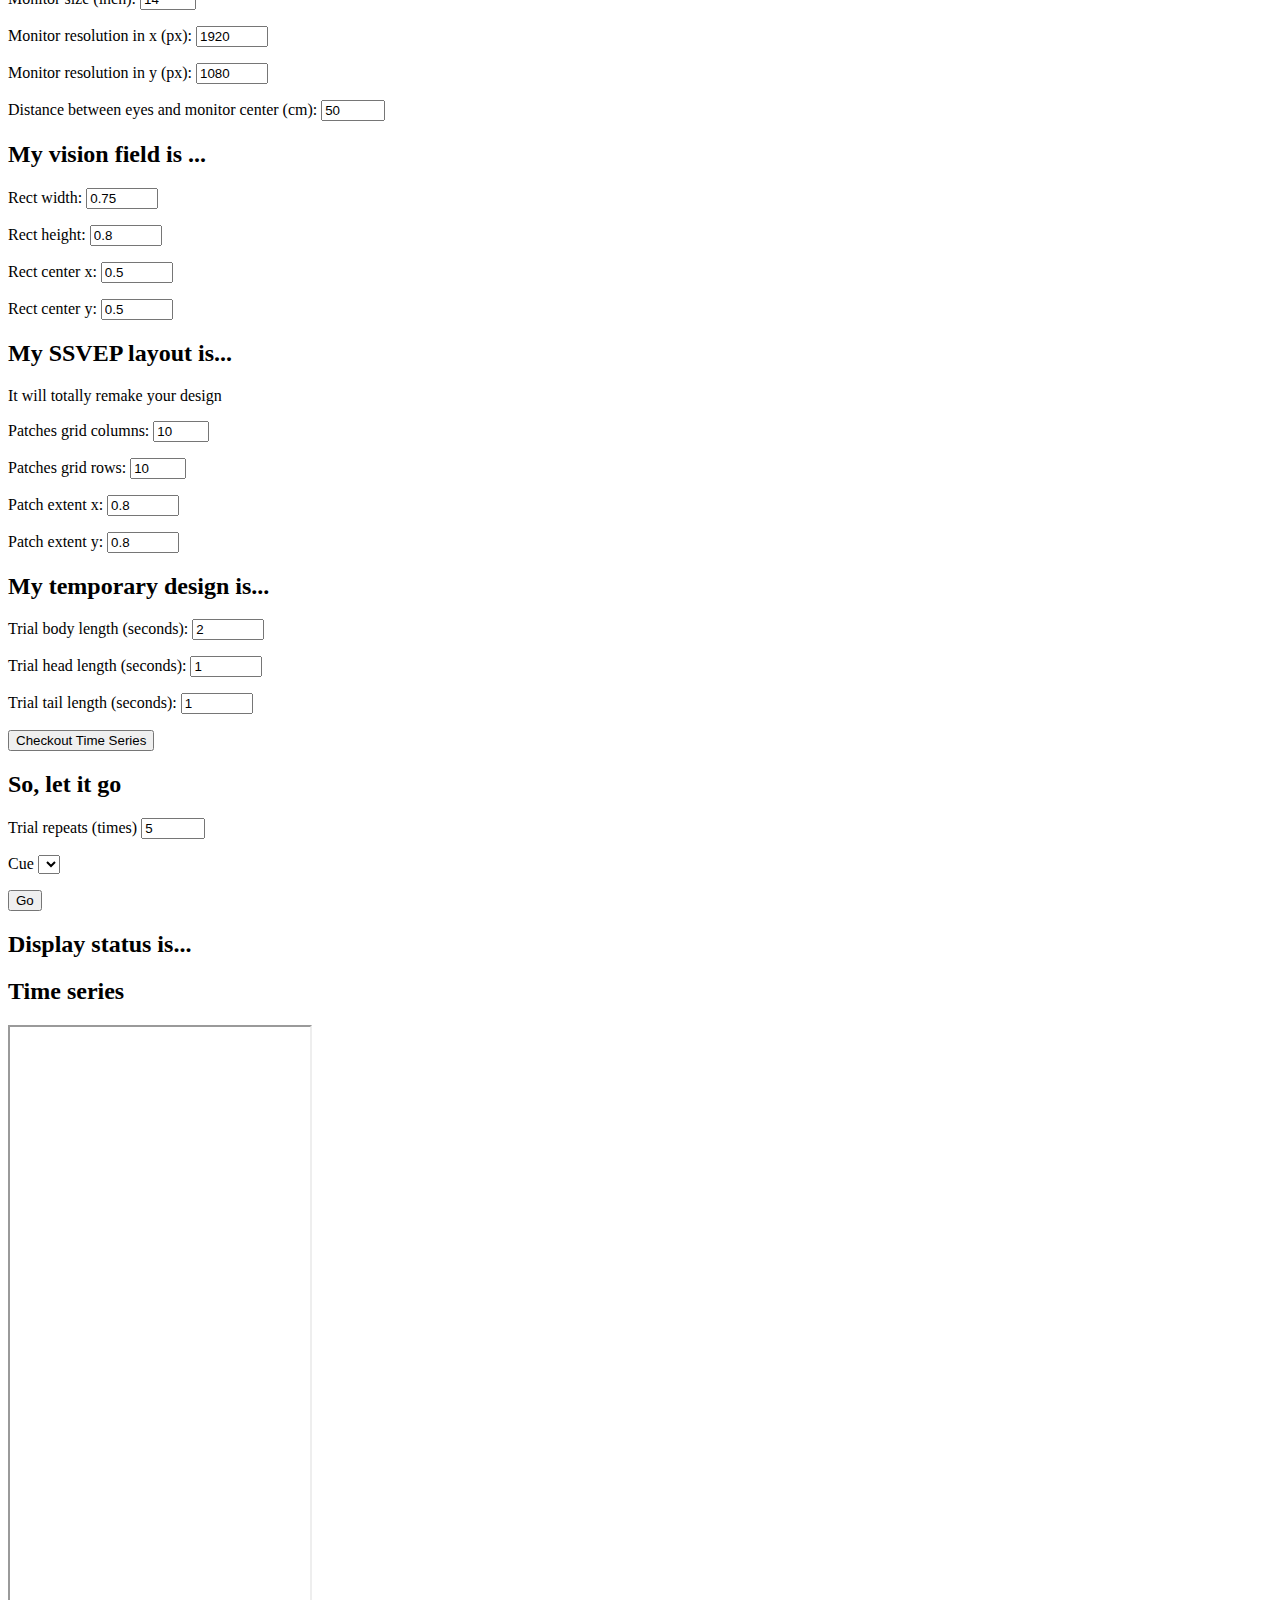
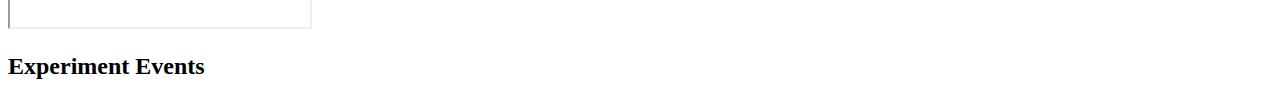
==== commit 0c676236: "Multiple update" ====
--- a/web/template/index.html
+++ b/web/template/index.html
@@ -56,6 +56,13 @@
                     </p>
                 </div>
                 <div>
+                    <p>Custom background:
+                        <input type="file" id="inputBackgroundImage" accept="image/*"
+                            onchange="handleBackgroundImage(this.files)">
+                        <img src="" alt="CustomBackgroundImage" style="display:none" id="imgCustomBackgroundImage">
+                    </p>
+                </div>
+                <div>
                     <p>Ruler color:
                         <input class="SSVEPLayoutWatchList" optionType="displayOption" type="color" name="rulerColor"
                             id="inputRulerColor" value="#999999">
@@ -67,6 +74,14 @@
                     <p>Patch color:
                         <input class="SSVEPLayoutWatchList" optionType="displayOption" type="color" name="patchColor"
                             id="inputPatchColor" value="#ffffff">
+                    </p>
+                </div>
+                <div>
+                    <p>Patch shape:
+                        <select class="SSVEPLayoutWatchList" name="patchShape" id="selectPatchShape">
+                            <option value="rectangle">Rectangle</option>
+                            <option value="ellipse">Ellipse</option>
+                        </select>
                     </p>
                 </div>
             </div>
@@ -255,11 +270,17 @@
         </div>
 
     </div>
+
     <div>
         <div>
             <h2>Time series</h2>
             <iframe class="fullWidth" height="600px" name="timeSeriesIframe"></iframe>
         </div>
+    </div>
+
+    <div>
+        <h2>Experiment Events</h2>
+        <div id="divExperimentEvents" class="flex"></div>
     </div>
 
     <script src="static/js/commons.js"></script>
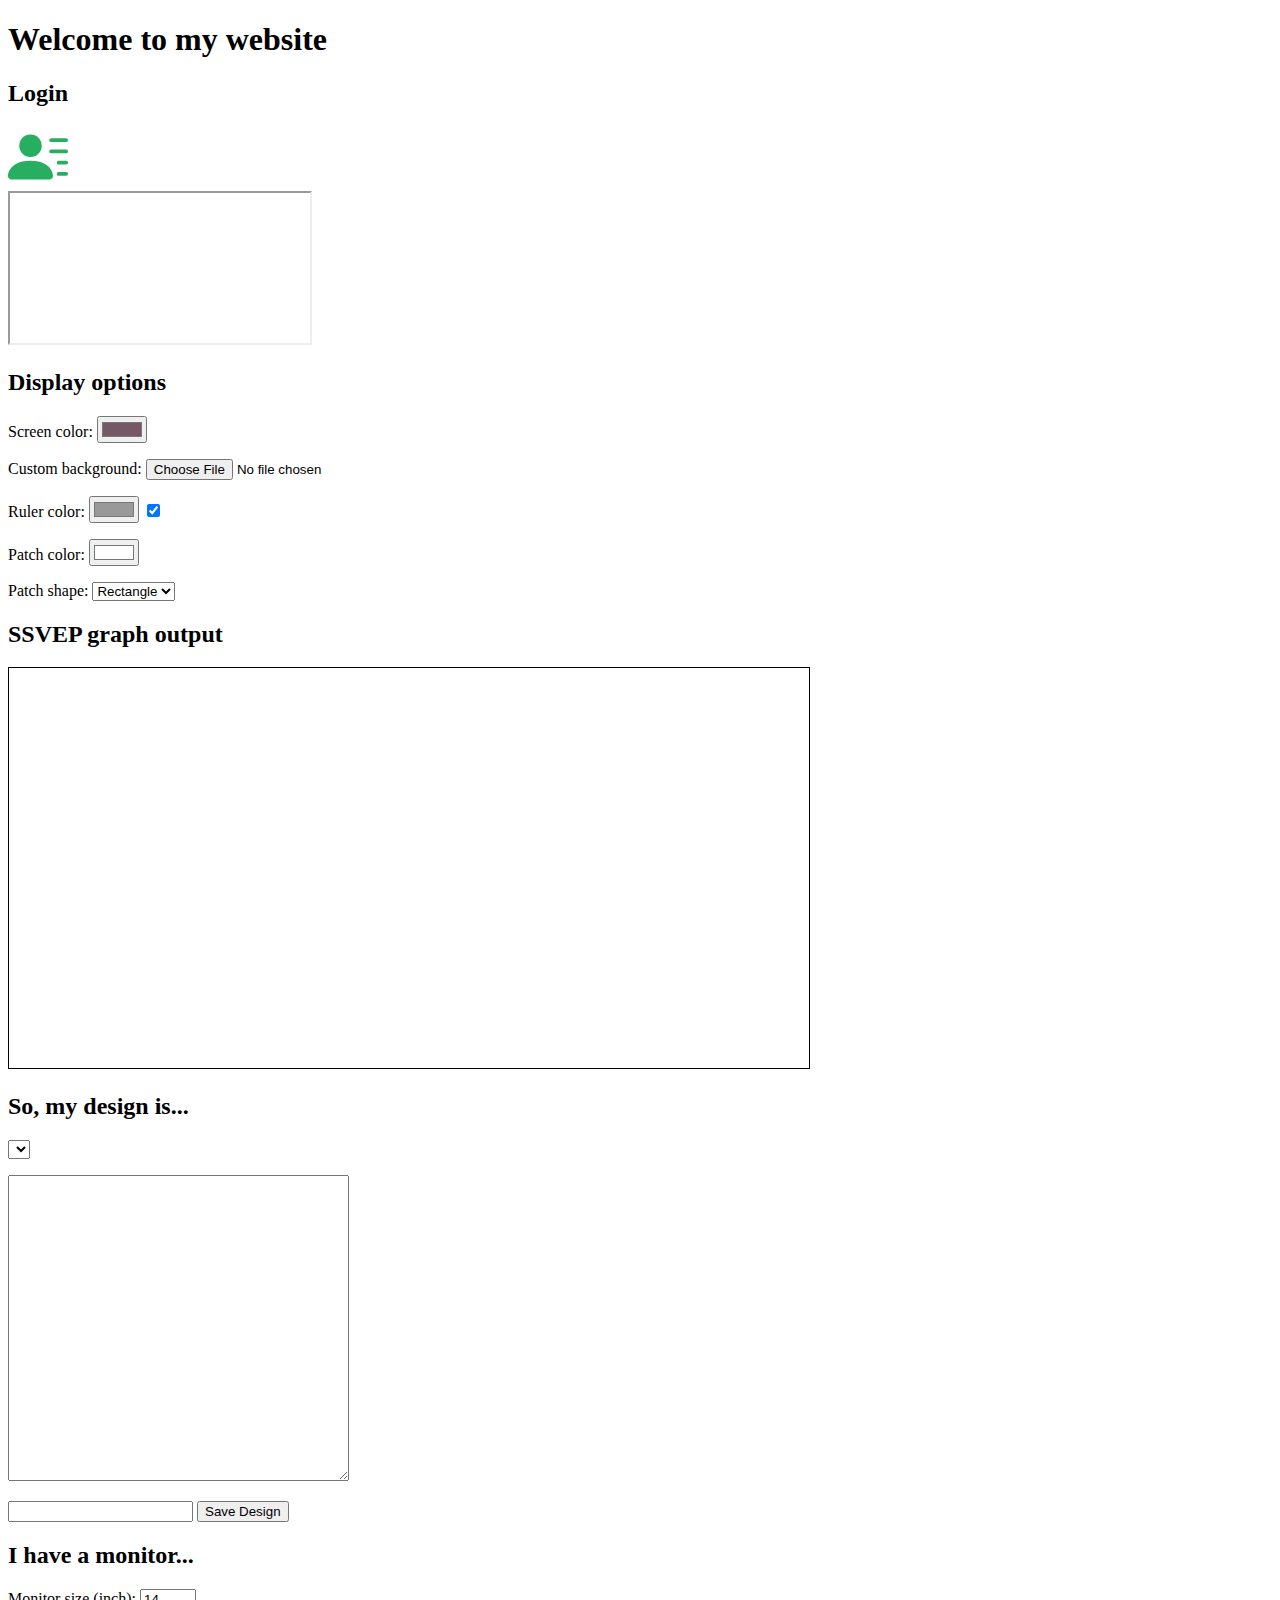
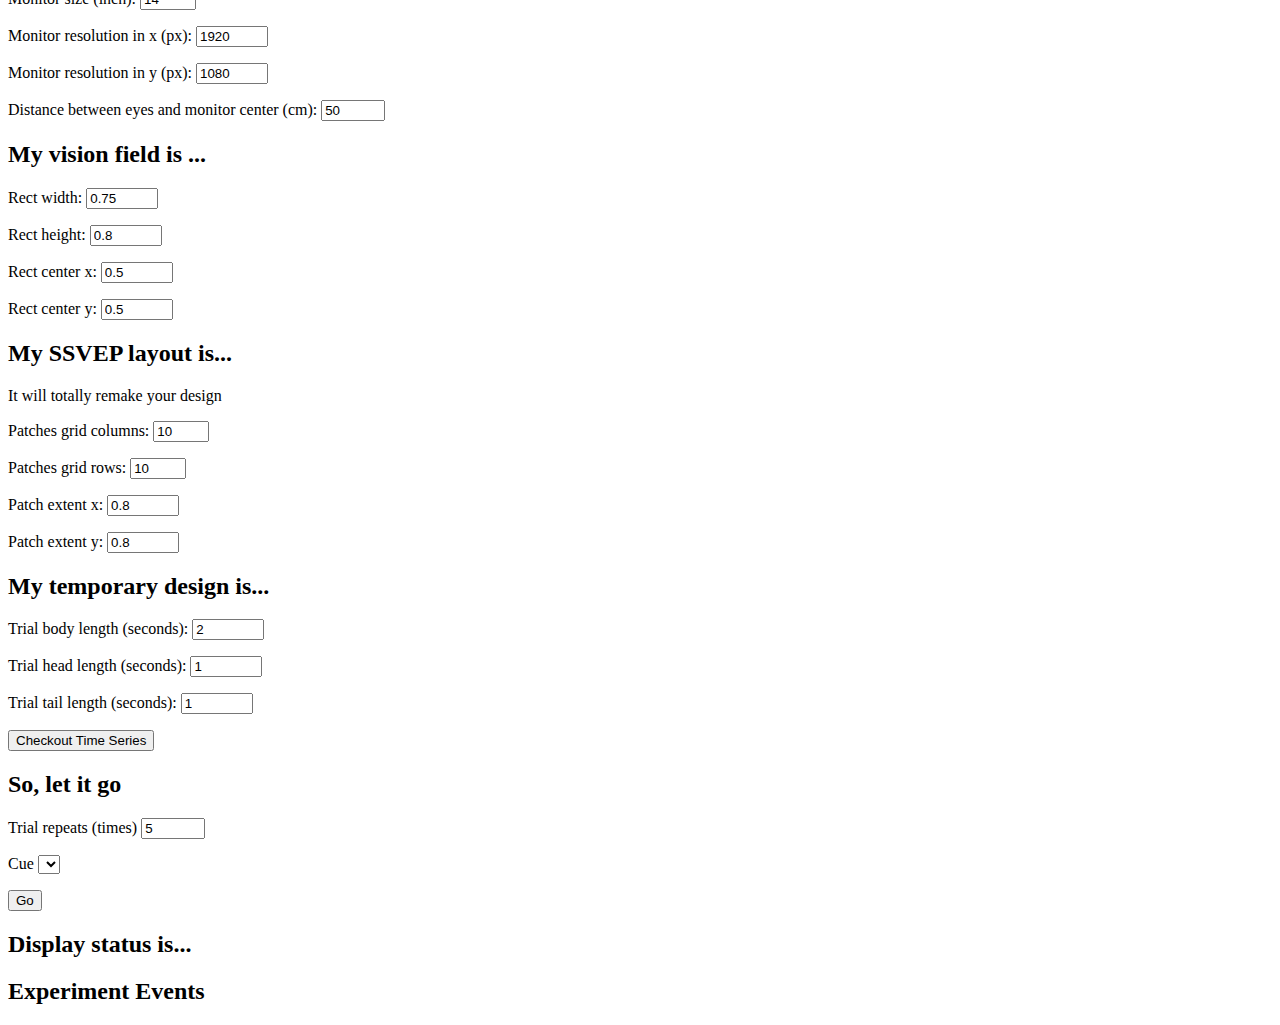
==== commit 1b27788c: "Develop update" ====
--- a/web/template/index.html
+++ b/web/template/index.html
@@ -234,7 +234,8 @@
 
                     <textarea name="designText" style="display:none" id="clonedTextareaDesignText" cols="40"
                         rows="20"></textarea>
-                    <input type="submit" value="Checkout Time Series">
+                    <input type="submit" value="Checkout Time Series"
+                        onclick="document.getElementById('divTimeSeries').style.display='block'">
 
                 </form>
             </div>
@@ -272,7 +273,7 @@
     </div>
 
     <div>
-        <div>
+        <div id="divTimeSeries" style="display:none">
             <h2>Time series</h2>
             <iframe class="fullWidth" height="600px" name="timeSeriesIframe"></iframe>
         </div>
